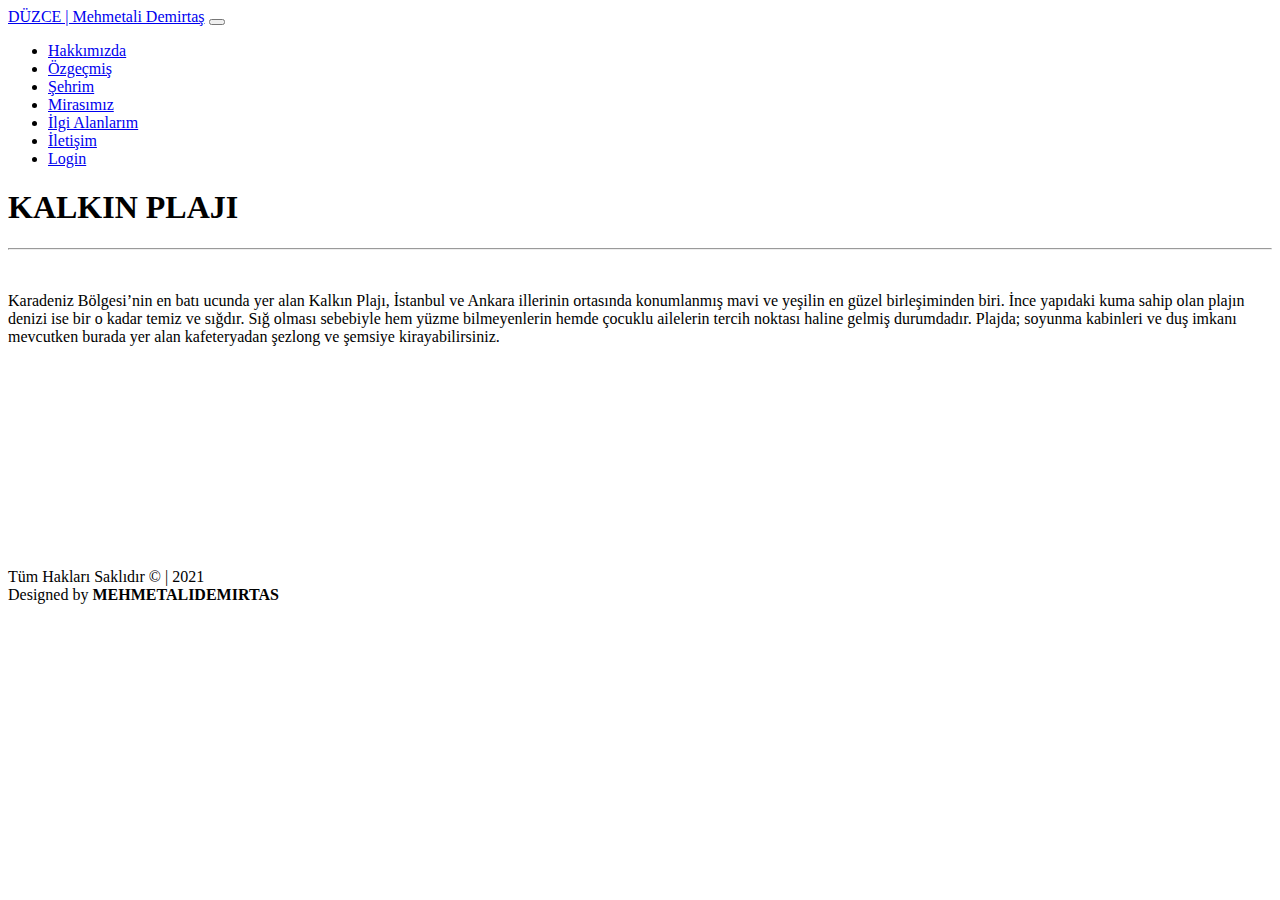
==== kalkin.html @ c321c8a8 "Initial Commit" ====
<!doctype html>
<html>
  <head>
    <link rel="preconnect" href="https://fonts.gstatic.com">
    <link href="https://fonts.googleapis.com/css2?family=Roboto+Mono&display=swap" rel="stylesheet">
    <!-- Required meta tags -->
    <meta charset="utf-8">
    <meta name="viewport" content="width=device-width, initial-scale=1, shrink-to-fit=no">

    <!-- Bootstrap CSS -->
    <link rel="stylesheet" href="https://cdn.jsdelivr.net/npm/bootstrap@4.6.0/dist/css/bootstrap.min.css" integrity="sha384-B0vP5xmATw1+K9KRQjQERJvTumQW0nPEzvF6L/Z6nronJ3oUOFUFpCjEUQouq2+l" crossorigin="anonymous">

    <link rel="stylesheet" href="css/style.css">
    <title>Şehrim</title>
  </head>
  <body>
    <!--Menü Başlangıç-->
    <div id="social">
      <nav class="navbar navbar-dark bg-dark fixed-top" >
        <a class="navbar-brand navBaslik" href="index.html">DÜZCE | Mehmetali Demirtaş</a>
        <button class="navbar-toggler" type="button" data-toggle="collapse" data-target="#navbarNav" aria-controls="navbarNav" aria-expanded="false" aria-label="Toggle navigation">
          <span class="navbar-toggler-icon"></span>
        </button>
        <div class="collapse navbar-collapse justify-content-end" id="navbarNav">
          <ul class="navbar-nav">
            <li class="nav-item">
              <a class="nav-link" href="index.html">Hakkımızda</a>
            </li>
            <li class="nav-item">
              <a class="nav-link" href="ozgecmis.html">Özgeçmiş</a>
            </li>
            <li class="nav-item">
              <a class="nav-link" href="sehrim.html">Şehrim</a>
            </li>
            <li class="nav-item">
              <a class="nav-link" href="mirasimiz.html">Mirasımız</a>
            </li>
            <li class="nav-item">
              <a class="nav-link" href="ilgialanlarim.html">İlgi Alanlarım</a>
            </li>
            <li class="nav-item">
              <a class="nav-link" href="iletisim.html">İletişim</a>
            </li>
            <li class="nav-item">
              <a class="nav-link" href="login.html">Login</a>
            </li>
          </ul>
        </div>
      </nav>
    </div>
    <!--Menü Bitiş-->

    <!--Sehrim Başlangıç-->
    <section class="p5 text-center iletisim">
      <h1 class="iletisimBaslik">KALKIN PLAJI</h1>
      <hr class="ayrac">
      <div class="container">
        <img src="img/kalkin.jpg" alt="" class="image">
        <P>Karadeniz Bölgesi’nin en batı ucunda yer alan Kalkın Plajı, İstanbul ve Ankara illerinin ortasında konumlanmış mavi ve yeşilin en güzel birleşiminden biri. İnce yapıdaki kuma sahip olan plajın denizi ise bir o kadar temiz ve sığdır. Sığ olması sebebiyle hem yüzme bilmeyenlerin hemde çocuklu ailelerin tercih noktası haline gelmiş durumdadır. Plajda; soyunma kabinleri ve duş imkanı mevcutken burada yer alan kafeteryadan şezlong ve şemsiye kirayabilirsiniz.</P>
        <br><br>
        <!--Google Map başlangıç-->
    <div class="map-responsive container haritaSlider">
        <iframe src="https://www.google.com/maps/embed?pb=!1m18!1m12!1m3!1d24061.428008052342!2d31.02646590984675!3d41.07601972479665!2m3!1f0!2f0!3f0!3m2!1i1024!2i768!4f13.1!3m3!1m2!1s0x409db6d72d28c085%3A0x429819f610f80782!2zS2Fsa8SxbiBQbGFqxLE!5e0!3m2!1str!2str!4v1619948573516!5m2!1str!2str" width="" height="" style="border:0;" allowfullscreen="" loading="lazy"></iframe>   </div>
      </div>
      
    </section>
    <!--Şehrim Bitiş-->
      <!--Footer Başlangıç-->

      <div class="footer">
        <p>
          <span>
            Tüm Hakları Saklıdır &copy; | 2021
          </span><br>
          <span>
            Designed by <b>MEHMETALIDEMIRTAS</b>
          </span>
        </p>
    </div>

      <!--Footer Bitiş-->

    <!-- Optional JavaScript; choose one of the two! -->

    <!-- Option 1: jQuery and Bootstrap Bundle (includes Popper) -->
    <script src="https://code.jquery.com/jquery-3.5.1.slim.min.js" integrity="sha384-DfXdz2htPH0lsSSs5nCTpuj/zy4C+OGpamoFVy38MVBnE+IbbVYUew+OrCXaRkfj" crossorigin="anonymous"></script>
    <script src="https://cdn.jsdelivr.net/npm/bootstrap@4.6.0/dist/js/bootstrap.bundle.min.js" integrity="sha384-Piv4xVNRyMGpqkS2by6br4gNJ7DXjqk09RmUpJ8jgGtD7zP9yug3goQfGII0yAns" crossorigin="anonymous"></script>

    <!-- Option 2: Separate Popper and Bootstrap JS -->
    <!--
    <script src="https://code.jquery.com/jquery-3.5.1.slim.min.js" integrity="sha384-DfXdz2htPH0lsSSs5nCTpuj/zy4C+OGpamoFVy38MVBnE+IbbVYUew+OrCXaRkfj" crossorigin="anonymous"></script>
    <script src="https://cdn.jsdelivr.net/npm/popper.js@1.16.1/dist/umd/popper.min.js" integrity="sha384-9/reFTGAW83EW2RDu2S0VKaIzap3H66lZH81PoYlFhbGU+6BZp6G7niu735Sk7lN" crossorigin="anonymous"></script>
    <script src="https://cdn.jsdelivr.net/npm/bootstrap@4.6.0/dist/js/bootstrap.min.js" integrity="sha384-+YQ4JLhjyBLPDQt//I+STsc9iw4uQqACwlvpslubQzn4u2UU2UFM80nGisd026JF" crossorigin="anonymous"></script>
    -->
  </body>
</html>
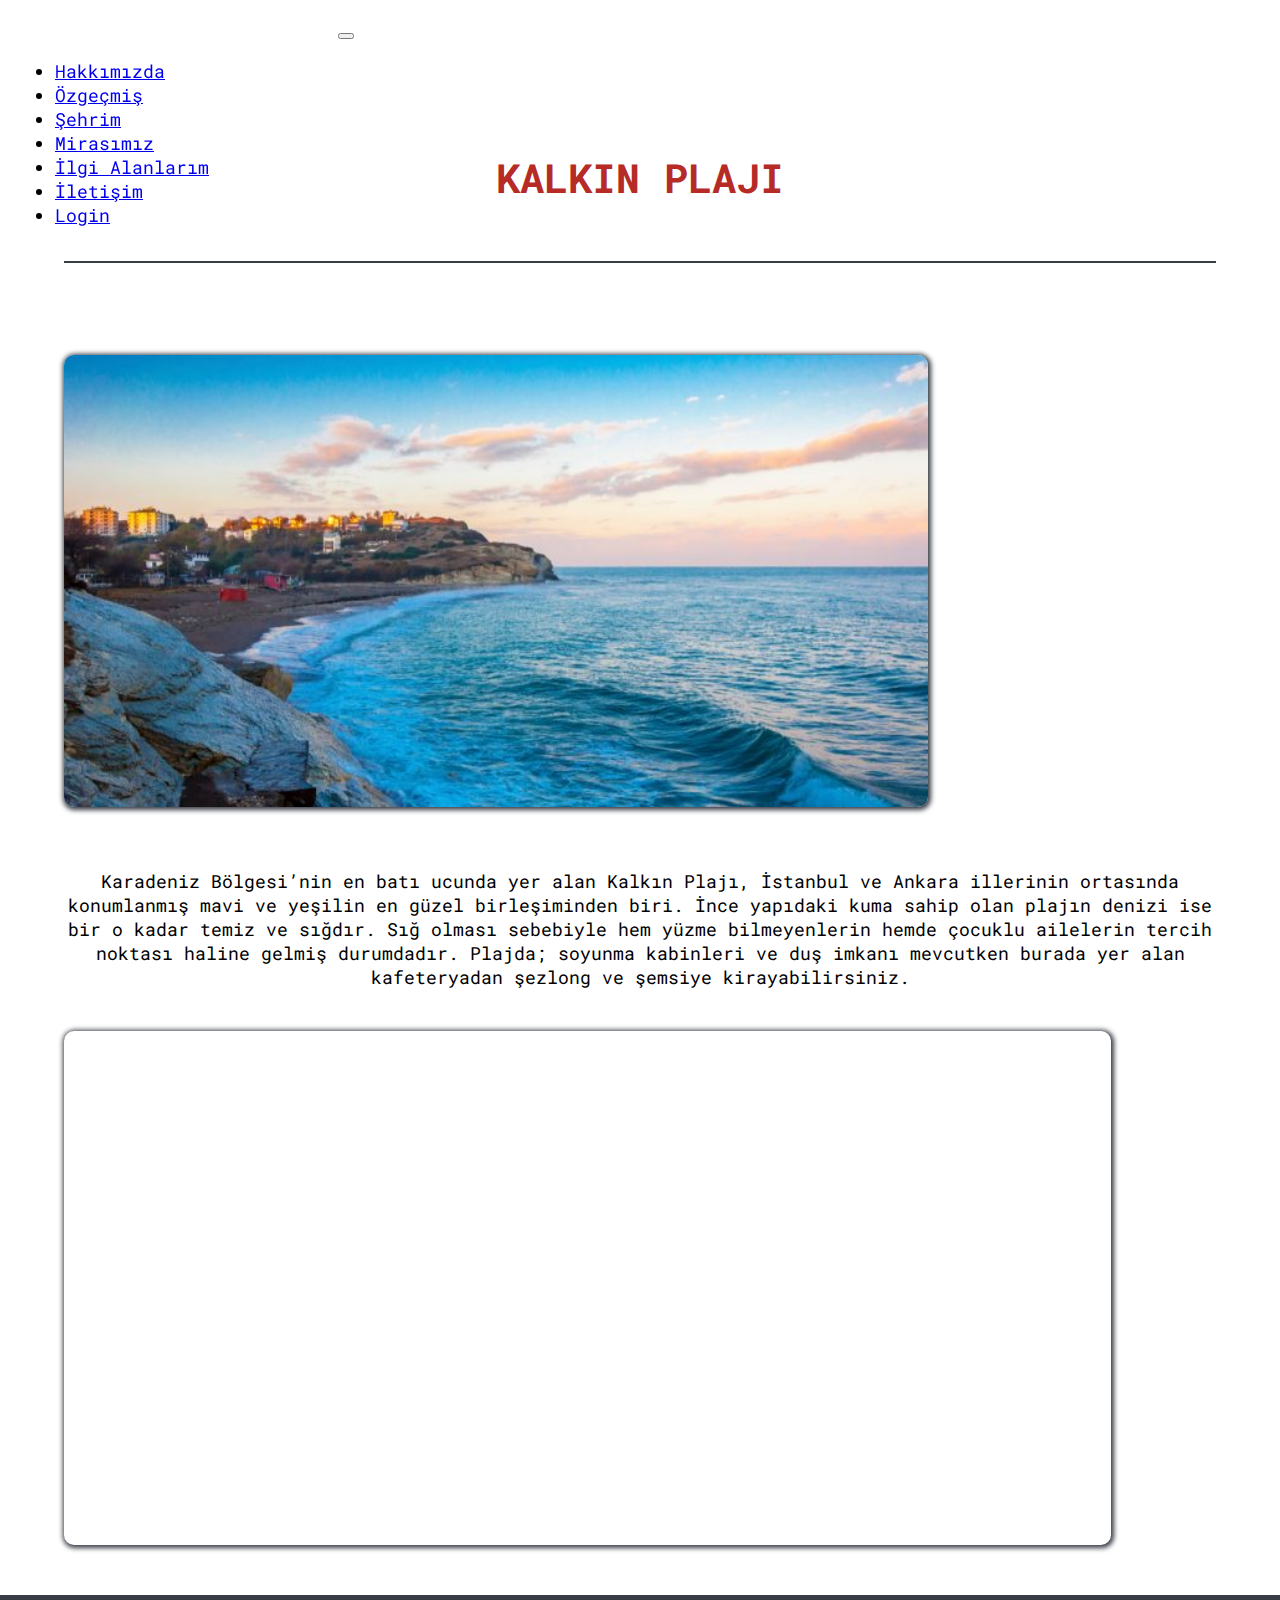
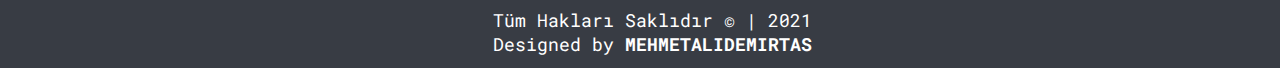
==== commit 2d50c488: "Initial Commit" ====
--- a/kalkin.html
+++ b/kalkin.html
@@ -1,96 +1,111 @@
 <!doctype html>
 <html>
-  <head>
-    <link rel="preconnect" href="https://fonts.gstatic.com">
-    <link href="https://fonts.googleapis.com/css2?family=Roboto+Mono&display=swap" rel="stylesheet">
-    <!-- Required meta tags -->
-    <meta charset="utf-8">
-    <meta name="viewport" content="width=device-width, initial-scale=1, shrink-to-fit=no">
 
-    <!-- Bootstrap CSS -->
-    <link rel="stylesheet" href="https://cdn.jsdelivr.net/npm/bootstrap@4.6.0/dist/css/bootstrap.min.css" integrity="sha384-B0vP5xmATw1+K9KRQjQERJvTumQW0nPEzvF6L/Z6nronJ3oUOFUFpCjEUQouq2+l" crossorigin="anonymous">
+<head>
+  <link rel="preconnect" href="https://fonts.gstatic.com">
+  <link href="https://fonts.googleapis.com/css2?family=Roboto+Mono&display=swap" rel="stylesheet">
+  <!-- Required meta tags -->
+  <meta charset="utf-8">
+  <meta name="viewport" content="width=device-width, initial-scale=1, shrink-to-fit=no">
 
-    <link rel="stylesheet" href="css/style.css">
-    <title>Şehrim</title>
-  </head>
-  <body>
-    <!--Menü Başlangıç-->
-    <div id="social">
-      <nav class="navbar navbar-dark bg-dark fixed-top" >
-        <a class="navbar-brand navBaslik" href="index.html">DÜZCE | Mehmetali Demirtaş</a>
-        <button class="navbar-toggler" type="button" data-toggle="collapse" data-target="#navbarNav" aria-controls="navbarNav" aria-expanded="false" aria-label="Toggle navigation">
-          <span class="navbar-toggler-icon"></span>
-        </button>
-        <div class="collapse navbar-collapse justify-content-end" id="navbarNav">
-          <ul class="navbar-nav">
-            <li class="nav-item">
-              <a class="nav-link" href="index.html">Hakkımızda</a>
-            </li>
-            <li class="nav-item">
-              <a class="nav-link" href="ozgecmis.html">Özgeçmiş</a>
-            </li>
-            <li class="nav-item">
-              <a class="nav-link" href="sehrim.html">Şehrim</a>
-            </li>
-            <li class="nav-item">
-              <a class="nav-link" href="mirasimiz.html">Mirasımız</a>
-            </li>
-            <li class="nav-item">
-              <a class="nav-link" href="ilgialanlarim.html">İlgi Alanlarım</a>
-            </li>
-            <li class="nav-item">
-              <a class="nav-link" href="iletisim.html">İletişim</a>
-            </li>
-            <li class="nav-item">
-              <a class="nav-link" href="login.html">Login</a>
-            </li>
-          </ul>
-        </div>
-      </nav>
-    </div>
-    <!--Menü Bitiş-->
+  <!-- Bootstrap CSS -->
+  <link rel="stylesheet" href="https://cdn.jsdelivr.net/npm/bootstrap@4.6.0/dist/css/bootstrap.min.css"
+    integrity="sha384-B0vP5xmATw1+K9KRQjQERJvTumQW0nPEzvF6L/Z6nronJ3oUOFUFpCjEUQouq2+l" crossorigin="anonymous">
 
-    <!--Sehrim Başlangıç-->
-    <section class="p5 text-center iletisim">
-      <h1 class="iletisimBaslik">KALKIN PLAJI</h1>
-      <hr class="ayrac">
-      <div class="container">
-        <img src="img/kalkin.jpg" alt="" class="image">
-        <P>Karadeniz Bölgesi’nin en batı ucunda yer alan Kalkın Plajı, İstanbul ve Ankara illerinin ortasında konumlanmış mavi ve yeşilin en güzel birleşiminden biri. İnce yapıdaki kuma sahip olan plajın denizi ise bir o kadar temiz ve sığdır. Sığ olması sebebiyle hem yüzme bilmeyenlerin hemde çocuklu ailelerin tercih noktası haline gelmiş durumdadır. Plajda; soyunma kabinleri ve duş imkanı mevcutken burada yer alan kafeteryadan şezlong ve şemsiye kirayabilirsiniz.</P>
-        <br><br>
-        <!--Google Map başlangıç-->
-    <div class="map-responsive container haritaSlider">
-        <iframe src="https://www.google.com/maps/embed?pb=!1m18!1m12!1m3!1d24061.428008052342!2d31.02646590984675!3d41.07601972479665!2m3!1f0!2f0!3f0!3m2!1i1024!2i768!4f13.1!3m3!1m2!1s0x409db6d72d28c085%3A0x429819f610f80782!2zS2Fsa8SxbiBQbGFqxLE!5e0!3m2!1str!2str!4v1619948573516!5m2!1str!2str" width="" height="" style="border:0;" allowfullscreen="" loading="lazy"></iframe>   </div>
+  <link rel="stylesheet" href="css/style.css">
+  <title>Şehrim</title>
+</head>
+
+<body>
+  <!--Menü Başlangıç-->
+  <div id="social">
+    <nav class="navbar navbar-dark bg-dark fixed-top">
+      <a class="navbar-brand navBaslik" href="index.html">DÜZCE | Mehmetali Demirtaş</a>
+      <button class="navbar-toggler" type="button" data-toggle="collapse" data-target="#navbarNav"
+        aria-controls="navbarNav" aria-expanded="false" aria-label="Toggle navigation">
+        <span class="navbar-toggler-icon"></span>
+      </button>
+      <div class="collapse navbar-collapse justify-content-end" id="navbarNav">
+        <ul class="navbar-nav">
+          <li class="nav-item">
+            <a class="nav-link" href="index.html">Hakkımızda</a>
+          </li>
+          <li class="nav-item">
+            <a class="nav-link" href="ozgecmis.html">Özgeçmiş</a>
+          </li>
+          <li class="nav-item">
+            <a class="nav-link" href="sehrim.html">Şehrim</a>
+          </li>
+          <li class="nav-item">
+            <a class="nav-link" href="mirasimiz.html">Mirasımız</a>
+          </li>
+          <li class="nav-item">
+            <a class="nav-link" href="ilgialanlarim.html">İlgi Alanlarım</a>
+          </li>
+          <li class="nav-item">
+            <a class="nav-link" href="iletisim.html">İletişim</a>
+          </li>
+          <li class="nav-item">
+            <a class="nav-link" href="login.html">Login</a>
+          </li>
+        </ul>
       </div>
-      
-    </section>
-    <!--Şehrim Bitiş-->
-      <!--Footer Başlangıç-->
+    </nav>
+  </div>
+  <!--Menü Bitiş-->
 
-      <div class="footer">
-        <p>
-          <span>
-            Tüm Hakları Saklıdır &copy; | 2021
-          </span><br>
-          <span>
-            Designed by <b>MEHMETALIDEMIRTAS</b>
-          </span>
-        </p>
+  <!--Kalkın Başlangıç-->
+  <section class="p5 text-center iletisim">
+    <h1 class="iletisimBaslik">KALKIN PLAJI</h1>
+    <hr class="ayrac">
+    <div class="container">
+      <img src="img/kalkin.jpg" alt="" class="image">
+      <P>Karadeniz Bölgesi’nin en batı ucunda yer alan Kalkın Plajı, İstanbul ve Ankara illerinin ortasında konumlanmış
+        mavi ve yeşilin en güzel birleşiminden biri. İnce yapıdaki kuma sahip olan plajın denizi ise bir o kadar temiz
+        ve sığdır. Sığ olması sebebiyle hem yüzme bilmeyenlerin hemde çocuklu ailelerin tercih noktası haline gelmiş
+        durumdadır. Plajda; soyunma kabinleri ve duş imkanı mevcutken burada yer alan kafeteryadan şezlong ve şemsiye
+        kirayabilirsiniz.</P>
+      <br><br>
+      <!--Google Map başlangıç-->
+      <div class="map-responsive container haritaSlider">
+        <iframe
+          src="https://www.google.com/maps/embed?pb=!1m18!1m12!1m3!1d24061.428008052342!2d31.02646590984675!3d41.07601972479665!2m3!1f0!2f0!3f0!3m2!1i1024!2i768!4f13.1!3m3!1m2!1s0x409db6d72d28c085%3A0x429819f610f80782!2zS2Fsa8SxbiBQbGFqxLE!5e0!3m2!1str!2str!4v1619948573516!5m2!1str!2str"
+          width="" height="" style="border:0;" allowfullscreen="" loading="lazy"></iframe> </div>
     </div>
 
-      <!--Footer Bitiş-->
+  </section>
+  <!--Kalkın Bitiş-->
 
-    <!-- Optional JavaScript; choose one of the two! -->
+  <!--Footer Başlangıç-->
+  <div class="footer">
+    <p>
+      <span>
+        Tüm Hakları Saklıdır &copy; | 2021
+      </span><br>
+      <span>
+        Designed by <b>MEHMETALIDEMIRTAS</b>
+      </span>
+    </p>
+  </div>
 
-    <!-- Option 1: jQuery and Bootstrap Bundle (includes Popper) -->
-    <script src="https://code.jquery.com/jquery-3.5.1.slim.min.js" integrity="sha384-DfXdz2htPH0lsSSs5nCTpuj/zy4C+OGpamoFVy38MVBnE+IbbVYUew+OrCXaRkfj" crossorigin="anonymous"></script>
-    <script src="https://cdn.jsdelivr.net/npm/bootstrap@4.6.0/dist/js/bootstrap.bundle.min.js" integrity="sha384-Piv4xVNRyMGpqkS2by6br4gNJ7DXjqk09RmUpJ8jgGtD7zP9yug3goQfGII0yAns" crossorigin="anonymous"></script>
+  <!--Footer Bitiş-->
 
-    <!-- Option 2: Separate Popper and Bootstrap JS -->
-    <!--
+  <!-- Optional JavaScript; choose one of the two! -->
+
+  <!-- Option 1: jQuery and Bootstrap Bundle (includes Popper) -->
+  <script src="https://code.jquery.com/jquery-3.5.1.slim.min.js"
+    integrity="sha384-DfXdz2htPH0lsSSs5nCTpuj/zy4C+OGpamoFVy38MVBnE+IbbVYUew+OrCXaRkfj" crossorigin="anonymous">
+  </script>
+  <script src="https://cdn.jsdelivr.net/npm/bootstrap@4.6.0/dist/js/bootstrap.bundle.min.js"
+    integrity="sha384-Piv4xVNRyMGpqkS2by6br4gNJ7DXjqk09RmUpJ8jgGtD7zP9yug3goQfGII0yAns" crossorigin="anonymous">
+  </script>
+
+  <!-- Option 2: Separate Popper and Bootstrap JS -->
+  <!--
     <script src="https://code.jquery.com/jquery-3.5.1.slim.min.js" integrity="sha384-DfXdz2htPH0lsSSs5nCTpuj/zy4C+OGpamoFVy38MVBnE+IbbVYUew+OrCXaRkfj" crossorigin="anonymous"></script>
     <script src="https://cdn.jsdelivr.net/npm/popper.js@1.16.1/dist/umd/popper.min.js" integrity="sha384-9/reFTGAW83EW2RDu2S0VKaIzap3H66lZH81PoYlFhbGU+6BZp6G7niu735Sk7lN" crossorigin="anonymous"></script>
     <script src="https://cdn.jsdelivr.net/npm/bootstrap@4.6.0/dist/js/bootstrap.min.js" integrity="sha384-+YQ4JLhjyBLPDQt//I+STsc9iw4uQqACwlvpslubQzn4u2UU2UFM80nGisd026JF" crossorigin="anonymous"></script>
     -->
-  </body>
+</body>
+
 </html>--- a/css/style.css
+++ b/css/style.css
@@ -0,0 +1,393 @@
+.navBaslik {
+    font-size: 20px;
+    color: white;
+}
+
+#social {
+    height: 40px;
+    width: 100%;
+    position: sticky;
+    top: 0;
+    z-index: 1;
+    font-size: 18px;
+    padding: 15px;
+
+}
+
+.slider {
+    margin-top: 50px;
+    transition: opacity 0.3s;
+    border-radius: 15px;
+    width: 50%;
+    margin: auto;
+    height: 500px;
+    background-color: #000000;
+    box-shadow: 1px 1px 5px 2px rgb(56, 60, 68);
+}
+
+.resimSlider {
+    height: 500px;
+    width: 100%;
+    border-radius: 15px;
+}
+
+.slide:hover {
+    opacity: 0.95;
+}
+
+body {
+    margin: auto;
+    background-color: rgb(255, 255, 255);
+    font-family: 'Roboto Mono', monospace;
+
+}
+
+section {
+
+    margin: auto;
+    width: 90%;
+}
+
+.hakkinda {
+    width: 80%;
+    margin: auto;
+}
+
+h2 {
+    text-align: center;
+    color: rgb(40, 38, 182);
+    margin-top: 2.5%;
+    border-radius: 15px;
+    font-size: 34px;
+}
+
+h1 {
+    text-align: center;
+    color: rgb(182, 43, 38);
+    margin-top: 2.5%;
+    border-radius: 15px;
+    font-size: 40px;
+}
+
+.ayrac {
+    border: none;
+    border-top: 2px solid rgb(56, 60, 68);
+    margin-bottom: 3%;
+}
+
+p {
+    margin: auto;
+    text-align: center;
+    font-size: large;
+}
+
+.iletisimBaslik {
+    margin-top: 7%;
+    margin-bottom: 5%;
+}
+
+.iletisim {
+    margin: auto;
+}
+
+.buton {
+    margin: auto;
+    margin-top: 3%;
+    margin-bottom: 30px;
+    background-color: rgb(0, 0, 0);
+    border: rgb(0, 0, 0);
+    border-radius: 10px;
+}
+
+.image {
+
+    transition: 0.3s;
+    width: 75%;
+    height: auto;
+    border: rgb(56, 60, 68);
+    margin: auto;
+    margin-top: 5%;
+    margin-bottom: 5%;
+    box-shadow: 1px 1px 5px 2px rgb(56, 60, 68);
+    border-radius: 10px;
+
+}
+
+.image:hover {
+    opacity: 0.95;
+    transform: scale(0.99);
+}
+
+.imageFilm {
+
+    transition: 0.3s;
+    width: 95%;
+    height: 450px;
+    border: rgb(56, 60, 68);
+    margin: auto;
+    margin-top: 5%;
+    margin-bottom: 5%;
+    box-shadow: 1px 1px 5px 2px rgb(56, 60, 68);
+    border-radius: 10px;
+}
+
+.imageFilm:hover {
+    opacity: 0.9;
+    transform: scale(0.98);
+}
+
+.imageBook {
+
+    transition: 0.3s;
+    width: 80%;
+    height: 800px;
+    border: rgb(56, 60, 68);
+    margin: auto;
+    margin-top: 5%;
+    margin-bottom: 5%;
+    box-shadow: 1px 1px 5px 2px rgb(56, 60, 68);
+    border-radius: 10px;
+}
+
+.imageBook:hover {
+    opacity: 0.9;
+    transform: scale(0.98);
+}
+
+iframe {
+    width: 100%;
+    margin: auto;
+    height: 500px;
+
+}
+
+.harita {
+    padding: 5px;
+    width: 49%;
+    padding-bottom: 0%;
+    border-radius: 10px;
+    box-shadow: 1px 1px 5px 2px rgb(56, 60, 68);
+}
+
+.haritaSlider {
+    width: 90%;
+    padding-bottom: 0%;
+    border-radius: 10px;
+    box-shadow: 1px 1px 5px 2px rgb(56, 60, 68);
+    padding: 5px;
+}
+
+.footer {
+
+    position: static;
+    width: 100%;
+    left: 0;
+    bottom: 0;
+    background-color: rgb(56, 60, 68);
+    color: rgb(255, 255, 255);
+    text-align: center;
+    padding: 1%;
+    margin-top: 50px;
+
+}
+
+summary {
+    color: rgb(245, 22, 22);
+}
+
+.cvh3 {
+    text-align: left;
+}
+
+.card {
+    box-shadow: 0 4px 8px 0 rgba(134, 116, 116, 0.2);
+    max-width: 300px;
+    margin: auto;
+    text-align: center;
+    font-family: arial;
+    border-radius: 10px;
+}
+
+.cardimg {
+    transition: transform .2s;
+    padding: 1px;
+    border-radius: 10px;
+}
+
+.cardimg:hover {
+    transform: scale(0.95);
+}
+
+.title {
+    color: grey;
+    font-size: 18px;
+}
+
+.h3 {
+    margin-top: 5px;
+}
+
+.checked {
+    color: orange;
+}
+
+.cardA {
+    text-decoration: none;
+    font-size: 22px;
+    color: black;
+    margin: 15px;
+}
+
+.muzik {
+    box-shadow: 1px 1px 5px 2px rgb(56, 60, 68);
+    border-radius: 10px;
+    padding: 1px;
+}
+
+.youtube {
+    padding: 10px;
+}
+
+/* Giriş Css*/
+#form {
+    display: block;
+    margin-bottom: 185px;
+    margin-top: 185px;
+    overflow: hidden;
+}
+
+
+.login-form form input,
+.signup-form form input {
+    background: #F0F0E9;
+    border: medium none;
+    color: #696763;
+    display: block;
+    font-family: 'Roboto', sans-serif;
+    font-size: 14px;
+    font-weight: 300;
+    height: 40px;
+    margin-bottom: 10px;
+    outline: medium none;
+    padding-left: 10px;
+    width: 100%;
+}
+
+
+.login-form form button {
+    margin-top: 23px;
+}
+
+.login-form form button,
+.signup-form form button {
+    background: #0b0d83;
+    border: medium none;
+    border-radius: 0;
+    color: #FFFFFF;
+    display: block;
+    font-family: 'Roboto', sans-serif;
+    padding: 6px 25px;
+}
+
+
+
+.login-form label input {
+    border: medium none;
+    display: inline-block;
+    height: 0;
+    margin-bottom: 0;
+    outline: medium none;
+    padding-left: 0;
+}
+
+
+.or {
+    background: #FE980F;
+    border-radius: 40px;
+    color: #FFFFFF;
+    font-family: 'Roboto', sans-serif;
+    font-size: 16px;
+    height: 50px;
+    line-height: 50px;
+    margin-top: 75px;
+    text-align: center;
+    width: 50px;
+}
+
+
+@media only screen and (min-width:150px) and (max-width:900px) {
+    .slider {
+        width: 100%;
+        margin-bottom: 1%;
+        height: 350px;
+    }
+
+    .resimSlider {
+        width: 100%;
+        height: 350px;
+
+    }
+
+    .buton {
+        width: 55%;
+    }
+
+    iframe {
+        width: 100%;
+        height: 400px;
+    }
+
+    .footer {
+        margin-top: 20px;
+    }
+
+    .harita {
+        width: 100%;
+    }
+
+    .image {
+        width: 100%;
+    }
+
+    .haritaSlider {
+        width: 100%;
+    }
+
+    .imageee {
+        height: 500px;
+    }
+}
+
+@media only screen and (min-width:900px) and (max-width:1200px) {
+    .slider {
+        width: 100%;
+        margin-bottom: 1%;
+        height: 550px;
+    }
+
+    .resimSlider {
+        width: 100%;
+        height: 550px;
+
+    }
+
+    .buton {
+        width: 50%;
+    }
+
+    .footer {
+        margin-top: 30px;
+    }
+
+    .harita {
+        width: 100%;
+    }
+
+    .image {
+        width: 100%;
+    }
+
+    .haritaSlider {
+        width: 100%;
+    }
+}